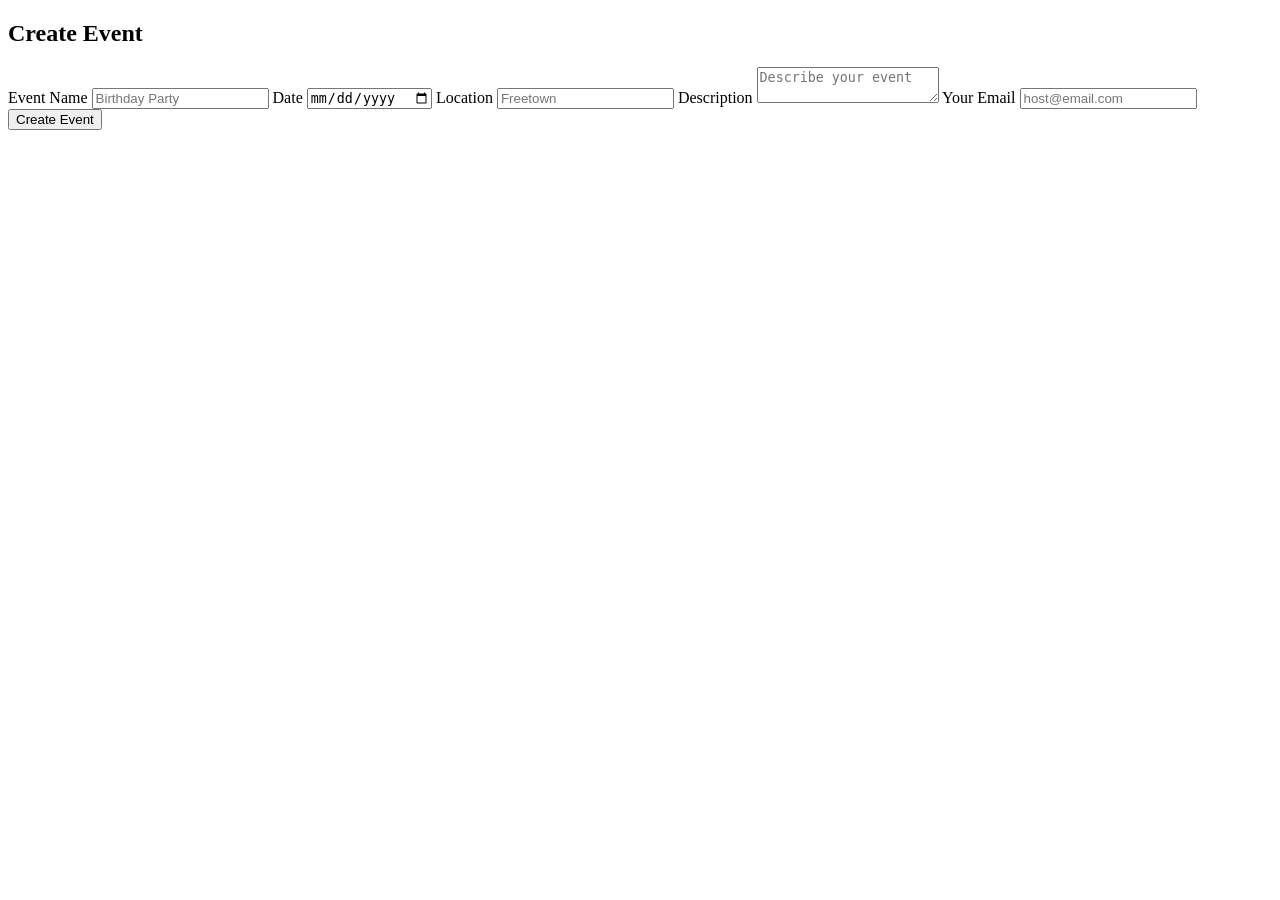
==== create-event.html @ ee8558f1 "Create create-event.html" ====
<!DOCTYPE html>
<html>
<head>
<title>Create Event</title>
<link rel="stylesheet" href="css/style.css">
</head>

<body>

<h2>Create Event</h2>

<form id="eventForm">

<label>Event Name</label>
<input type="text" placeholder="Birthday Party" required>

<label>Date</label>
<input type="date" required>

<label>Location</label>
<input type="text" placeholder="Freetown" required>

<label>Description</label>
<textarea placeholder="Describe your event"></textarea>

<label>Your Email</label>
<input type="email" placeholder="host@email.com" required>

<button type="submit">Create Event</button>

</form>

<script src="js/script.js"></script>

</body>
</html>
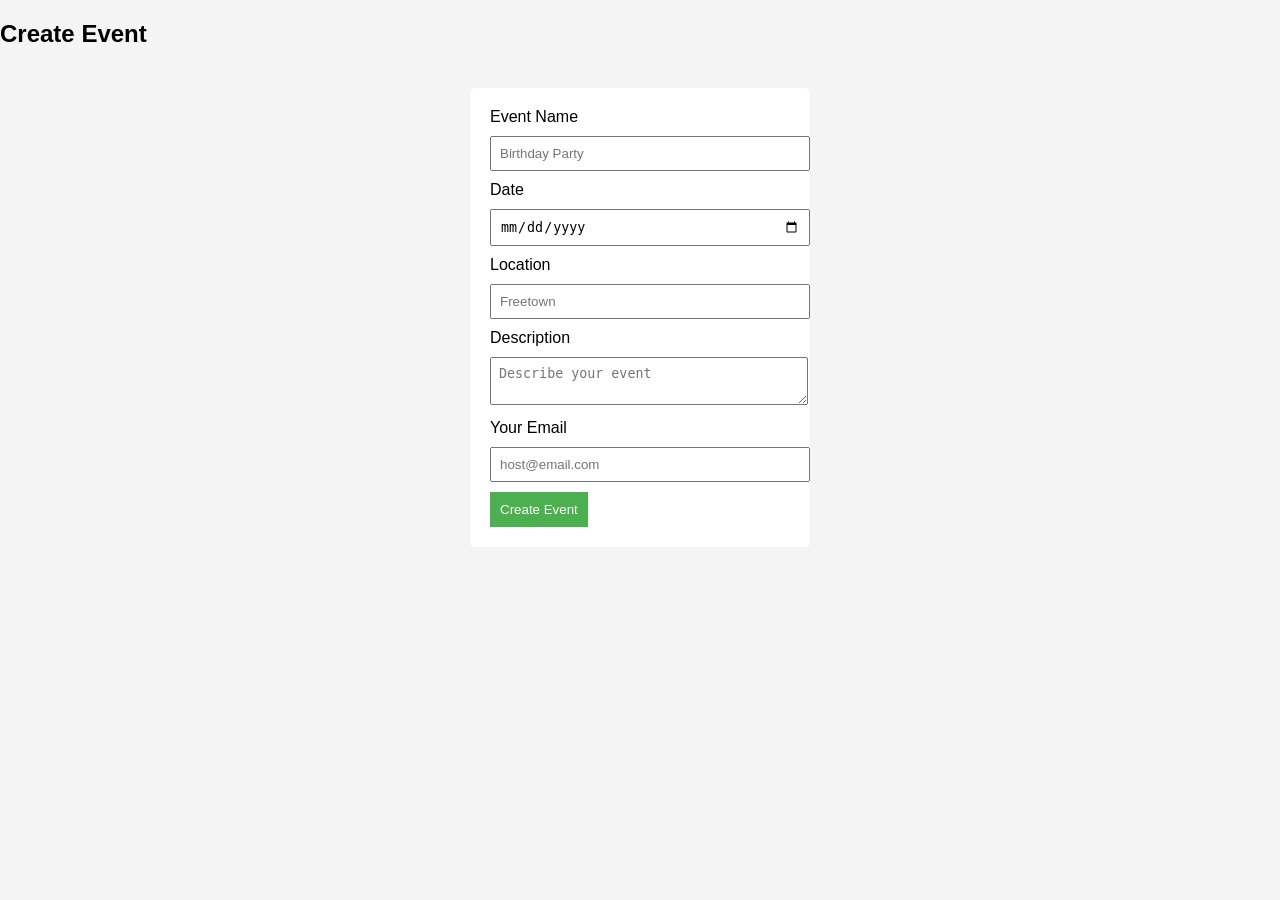
==== commit 825d7aac: "Update create-event.html" ====
--- a/create-event.html
+++ b/create-event.html
@@ -2,7 +2,7 @@
 <html>
 <head>
 <title>Create Event</title>
-<link rel="stylesheet" href="css/style.css">
+<link rel="stylesheet" href="style.css">
 </head>
 
 <body>
--- a/style.css
+++ b/style.css
@@ -0,0 +1,56 @@
+body{
+font-family: Arial;
+margin:0;
+background:#f4f4f4;
+}
+
+header{
+background:#333;
+color:white;
+padding:15px;
+display:flex;
+justify-content:space-between;
+}
+
+nav a{
+color:white;
+margin-left:15px;
+text-decoration:none;
+}
+
+.hero{
+text-align:center;
+padding:80px;
+background:#4CAF50;
+color:white;
+}
+
+.btn{
+background:#333;
+color:white;
+padding:10px 20px;
+text-decoration:none;
+border-radius:5px;
+}
+
+form{
+width:300px;
+margin:40px auto;
+background:white;
+padding:20px;
+border-radius:5px;
+}
+
+input, textarea{
+width:100%;
+padding:8px;
+margin:10px 0;
+}
+
+button{
+background:#4CAF50;
+color:white;
+border:none;
+padding:10px;
+cursor:pointer;
+}
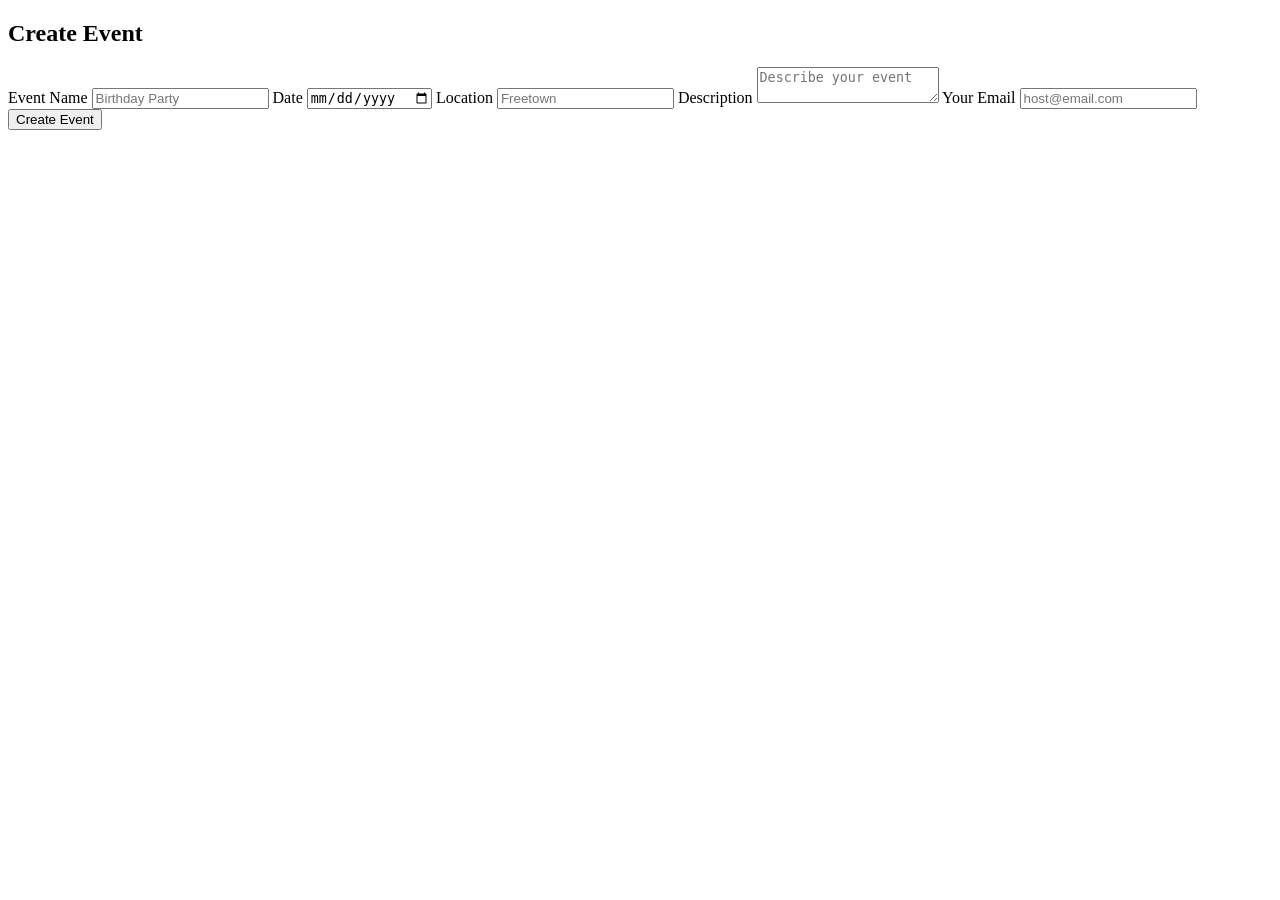
==== commit 0076409b: "Update create-event.html" ====
--- a/create-event.html
+++ b/create-event.html
@@ -2,7 +2,7 @@
 <html>
 <head>
 <title>Create Event</title>
-<link rel="stylesheet" href="style.css">
+<link rel="stylesheet" href="css/style.css">
 </head>
 
 <body>
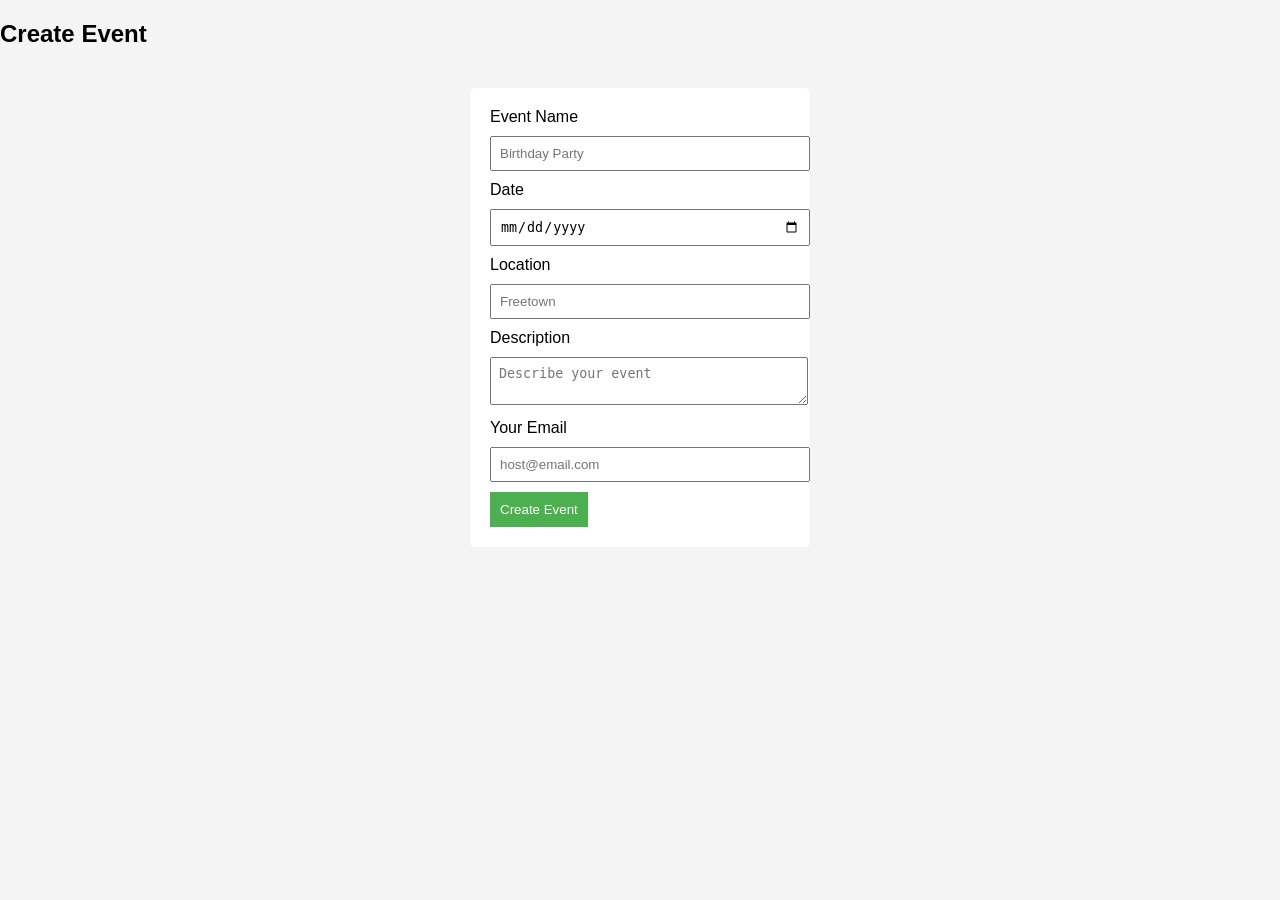
==== commit b7af6d43: "Update create-event.html" ====
--- a/create-event.html
+++ b/create-event.html
@@ -2,7 +2,7 @@
 <html>
 <head>
 <title>Create Event</title>
-<link rel="stylesheet" href="css/style.css">
+<link rel="stylesheet" href="style.css">
 </head>
 
 <body>
--- a/style.css
+++ b/style.css
@@ -0,0 +1,56 @@
+body{
+font-family: Arial;
+margin:0;
+background:#f4f4f4;
+}
+
+header{
+background:#333;
+color:white;
+padding:15px;
+display:flex;
+justify-content:space-between;
+}
+
+nav a{
+color:white;
+margin-left:15px;
+text-decoration:none;
+}
+
+.hero{
+text-align:center;
+padding:80px;
+background:#4CAF50;
+color:white;
+}
+
+.btn{
+background:#333;
+color:white;
+padding:10px 20px;
+text-decoration:none;
+border-radius:5px;
+}
+
+form{
+width:300px;
+margin:40px auto;
+background:white;
+padding:20px;
+border-radius:5px;
+}
+
+input, textarea{
+width:100%;
+padding:8px;
+margin:10px 0;
+}
+
+button{
+background:#4CAF50;
+color:white;
+border:none;
+padding:10px;
+cursor:pointer;
+}
